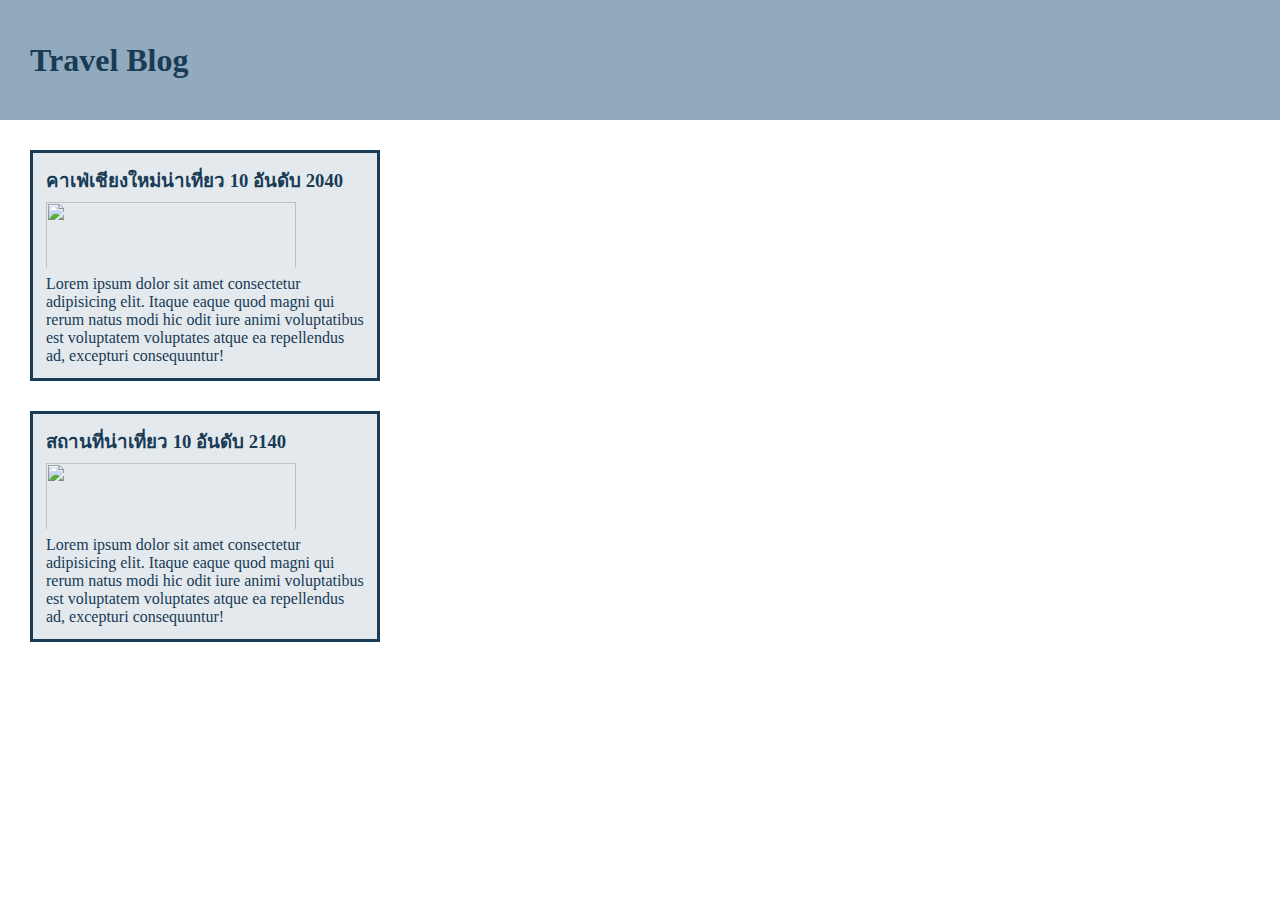
==== ex-1/index.html @ 339d42fb "feat: style travel blog webpage" ====
<!DOCTYPE html>
<html lang="en">
  <head>
    <meta charset="UTF-8" />
    <meta http-equiv="X-UA-Compatible" content="IE=edge" />
    <meta name="viewport" content="width=device-width, initial-scale=1.0" />
    <link rel="preconnect" href="https://fonts.googleapis.com" />
    <link rel="preconnect" href="https://fonts.gstatic.com" crossorigin />
    <link
      href="https://fonts.googleapis.com/css2?family=Sarabun&display=swap"
      rel="stylesheet"
    />
    <link rel="stylesheet" href="./style.css" />
    <title>CSS Direction and Box Model - Ex 1</title>
  </head>

  <body>
    <header class="head-title">
      <h1>Travel Blog</h1>
    </header>
    <main class="detail">
      <div class="chiangmai-recommend">
        <h3>คาเฟ่เชียงใหม่น่าเที่ยว 10 อันดับ 2040</h3>
        <img src="./image.jpeg" width="250" height="80" />
        <p>
          Lorem ipsum dolor sit amet consectetur adipisicing elit. Itaque eaque
          quod magni qui rerum natus modi hic odit iure animi voluptatibus est
          voluptatem voluptates atque ea repellendus ad, excepturi consequuntur!
        </p>
      </div>

      <div class="ten-rank-recommend">
        <h3>สถานที่น่าเที่ยว 10 อันดับ 2140</h3>
        <img src="./image.jpeg" width="250" height="80" />
        <p>
          Lorem ipsum dolor sit amet consectetur adipisicing elit. Itaque eaque
          quod magni qui rerum natus modi hic odit iure animi voluptatibus est
          voluptatem voluptates atque ea repellendus ad, excepturi consequuntur!
        </p>
      </div>
    </main>
  </body>
</html>
---- ex-1/style.css ----
* {
  box-sizing: border-box;
  padding: 0;
  margin: 0;
}

.head-title {
  display: flex;
  flex-direction: row;
  justify-content: flex-start;
  align-items: center;
  background-color: #92aabd;
  color: #183b56;
  height: 120px;
  padding: 30px;
}

.chiangmai-recommend {
  display: flex;
  flex-direction: column;

  background-color: #e4e9ed;
  color: #183b56;
  border: 3px solid #183b56;
  margin: 30px;
  width: 350px;
  padding: 13px;
}

.ten-rank-recommend {
  display: flex;
  flex-direction: column;

  background-color: #e4e9ed;
  color: #183b56;
  border: 3px solid #183b56;
  margin: 30px;
  width: 350px;
  padding: 13px;
}

img {
  padding-top: 7px;
  padding-bottom: 7px;
}
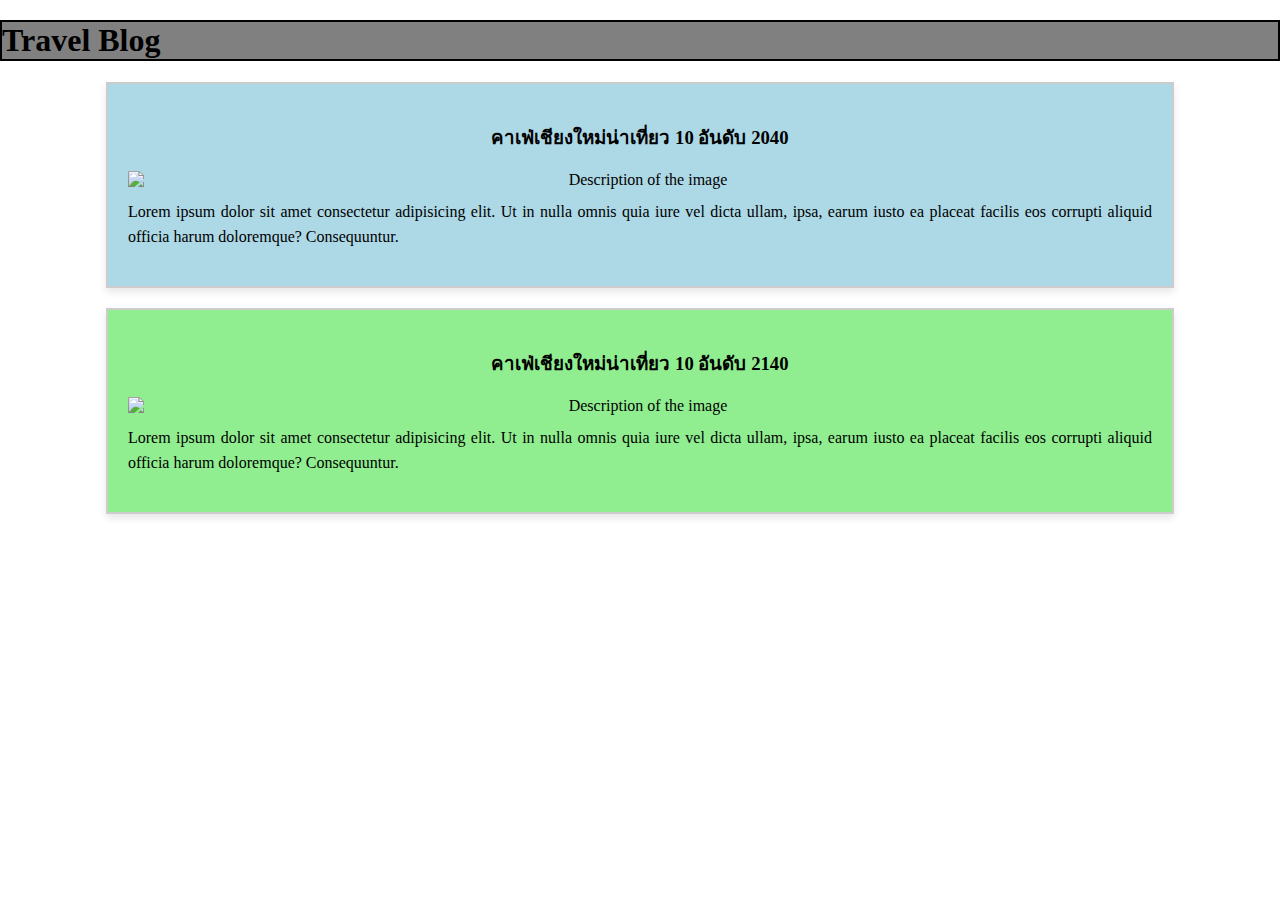
==== commit 7c22369a: "ex1 css directions and box model assignment" ====
--- a/ex-1/index.html
+++ b/ex-1/index.html
@@ -15,29 +15,28 @@
   </head>
 
   <body>
-    <header class="head-title">
+    <div>
       <h1>Travel Blog</h1>
-    </header>
-    <main class="detail">
-      <div class="chiangmai-recommend">
-        <h3>คาเฟ่เชียงใหม่น่าเที่ยว 10 อันดับ 2040</h3>
-        <img src="./image.jpeg" width="250" height="80" />
-        <p>
-          Lorem ipsum dolor sit amet consectetur adipisicing elit. Itaque eaque
-          quod magni qui rerum natus modi hic odit iure animi voluptatibus est
-          voluptatem voluptates atque ea repellendus ad, excepturi consequuntur!
-        </p>
-      </div>
+    </div>
 
-      <div class="ten-rank-recommend">
-        <h3>สถานที่น่าเที่ยว 10 อันดับ 2140</h3>
-        <img src="./image.jpeg" width="250" height="80" />
-        <p>
-          Lorem ipsum dolor sit amet consectetur adipisicing elit. Itaque eaque
-          quod magni qui rerum natus modi hic odit iure animi voluptatibus est
-          voluptatem voluptates atque ea repellendus ad, excepturi consequuntur!
-        </p>
-      </div>
-    </main>
+    <div class="container1">
+      <h3>คาเฟ่เชียงใหม่น่าเที่ยว 10 อันดับ 2040</h3>
+      <img src="image.jpeg" alt="Description of the image" />
+      <p>
+        Lorem ipsum dolor sit amet consectetur adipisicing elit. Ut in nulla
+        omnis quia iure vel dicta ullam, ipsa, earum iusto ea placeat facilis
+        eos corrupti aliquid officia harum doloremque? Consequuntur.
+      </p>
+    </div>
+
+    <div class="container2">
+      <h3>คาเฟ่เชียงใหม่น่าเที่ยว 10 อันดับ 2140</h3>
+      <img src="image.jpeg" alt="Description of the image" />
+      <p>
+        Lorem ipsum dolor sit amet consectetur adipisicing elit. Ut in nulla
+        omnis quia iure vel dicta ullam, ipsa, earum iusto ea placeat facilis
+        eos corrupti aliquid officia harum doloremque? Consequuntur.
+      </p>
+    </div>
   </body>
 </html>
--- a/ex-1/style.css
+++ b/ex-1/style.css
@@ -1,45 +1,44 @@
-* {
+body {
+  margin: 0;
+  padding: 0;
   box-sizing: border-box;
-  padding: 0;
-  margin: 0;
 }
 
-.head-title {
-  display: flex;
-  flex-direction: row;
-  justify-content: flex-start;
-  align-items: center;
-  background-color: #92aabd;
-  color: #183b56;
-  height: 120px;
-  padding: 30px;
+h1 {
+  text-align: start;
+  margin-top: 20px;
+  padding: 10;
+  background-color: grey;
+  border: 2px solid black;
 }
 
-.chiangmai-recommend {
-  display: flex;
-  flex-direction: column;
-
-  background-color: #e4e9ed;
-  color: #183b56;
-  border: 3px solid #183b56;
-  margin: 30px;
-  width: 350px;
-  padding: 13px;
+.container1,
+.container2 {
+  width: 80%;
+  margin: 20px auto;
+  padding: 20px;
+  border: 2px solid #ccc;
+  box-shadow: 0 4px 8px rgba(0, 0, 0, 0.1);
+  text-align: center;
 }
 
-.ten-rank-recommend {
-  display: flex;
-  flex-direction: column;
+.container1 {
+  background-color: lightblue;
+}
 
-  background-color: #e4e9ed;
-  color: #183b56;
-  border: 3px solid #183b56;
-  margin: 30px;
-  width: 350px;
-  padding: 13px;
+.container2 {
+  background-color: lightgreen;
 }
 
 img {
-  padding-top: 7px;
-  padding-bottom: 7px;
+  max-width: 100%;
+  height: auto;
+  display: block;
+  margin: 0 auto 10px;
 }
+
+p {
+  text-align: justify;
+  margin-top: 10px;
+  line-height: 1.6;
+}
